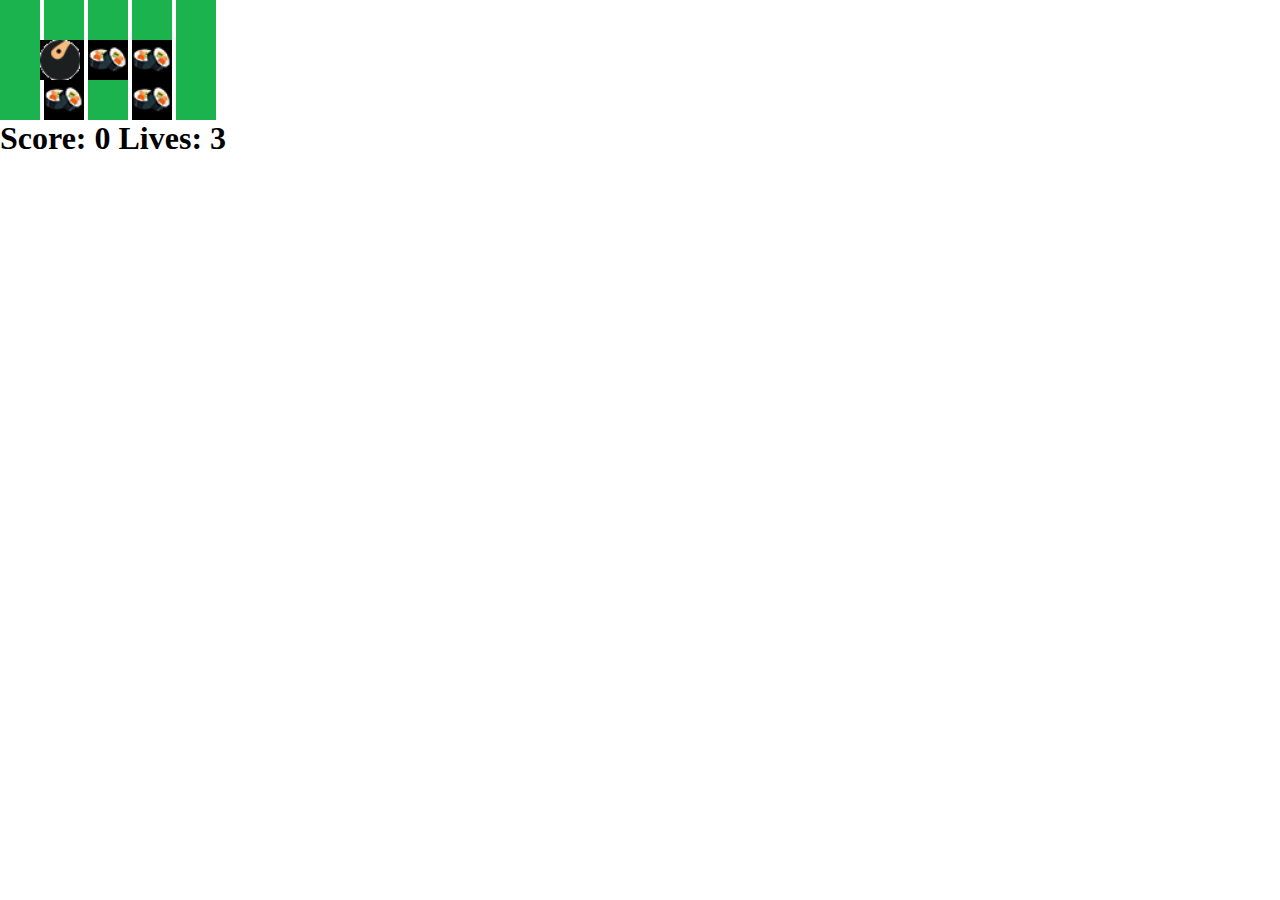
==== ninjaman/index.html @ 0531afe6 "up1" ====
<html>
<head>
    <title>NinjaMan</title>
    <link rel="stylesheet" href="style.css">
</head>
<body>
    <div id='world'>
        <div class='row'>
            <div class='wall'></div>
            <div class='wall'></div>
            <div class='wall'></div>
            <div class='wall'></div>
            <div class='wall'></div>
        </div>
        <div class='row'>
            <div class='wall'></div>
            <div class='blank'></div>
            <div class='sushi'></div>
            <div class='sushi'></div>
            <div class='wall'></div>
        </div>
        <div class='row'>
            <div class='wall'></div>
            <div class='sushi'></div>
            <div class='wall'></div>
            <div class='sushi'></div>
            <div class='wall'></div>
        </div>
    </div>
    <div><h1> Score: <span id="score"> 0 </span> Lives: <span id="lives">3</span></div>
        <div id="NinjaMan"></div>
        
        <script src="Index.js"></script>
    </body>
</html>
---- ninjaman/style.css ----
* 
{
    margin: 0;
    padding: 0;
}

.row {
    line-height: 0;
}

.wall {
    background-color: rgb(26, 179, 77);
    height: 40px;
    width: 40px;
    display: inline-block;
}

.sushi {
    background-color: rgb(0, 0, 0);
    height: 40px;
    width: 40px;
    display: inline-block;
    background-image: url('imag/sushi.png');
    background-size: contain;
}
.onigiri {
    background-color: rgb(54, 100, 64);
    height: 40px;
    width: 40px;
    display: inline-block;
    background-image: url('imag/onigiri.png');
    background-size: contain;
}

.blank {
    background-color: rgb(0, 0, 0);
    height: 40px;
    width: 40px;
    display: inline-block;
}

#ninjaman {
    background-color: black;
    height: 40px;
    width: 40px;
    display: inline-block;
    background-image: url('imag/ninja.gif');
    background-size: contain;
    position: absolute;
    left: 40px;
    top: 40px;
}
#ghost{
    background-color: black;
    height: 40px;
    width: 40px;
    display: inline-block;
    background-image: url('imag/bluey.gif');
    background-size: contain;
    position: absolute;
    left: 40px;
    top: 40px;
}
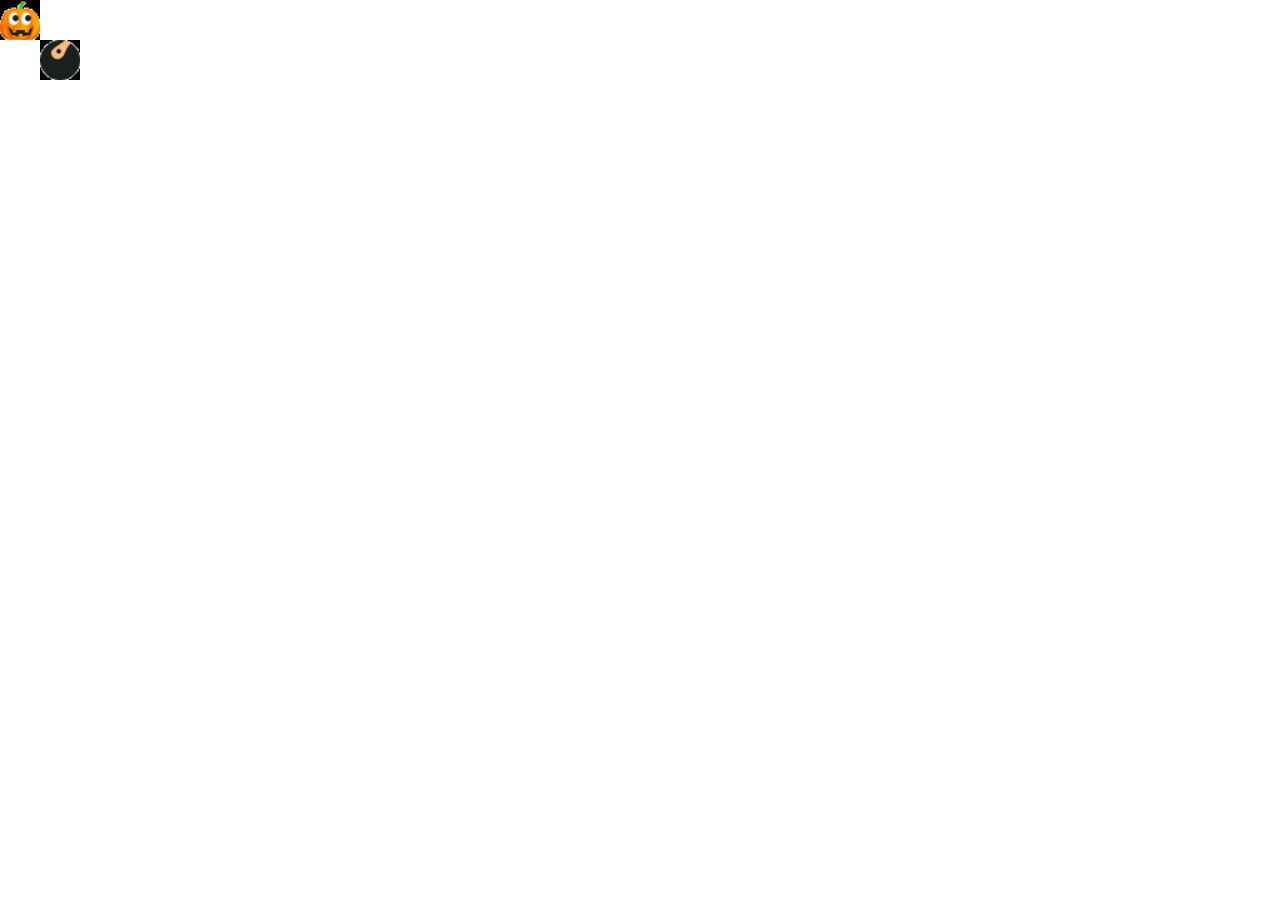
==== commit 36ede293: "a" ====
--- a/ninjaman/index.html
+++ b/ninjaman/index.html
@@ -4,32 +4,12 @@
     <link rel="stylesheet" href="style.css">
 </head>
 <body>
-    <div id='world'>
-        <div class='row'>
-            <div class='wall'></div>
-            <div class='wall'></div>
-            <div class='wall'></div>
-            <div class='wall'></div>
-            <div class='wall'></div>
-        </div>
-        <div class='row'>
-            <div class='wall'></div>
-            <div class='blank'></div>
-            <div class='sushi'></div>
-            <div class='sushi'></div>
-            <div class='wall'></div>
-        </div>
-        <div class='row'>
-            <div class='wall'></div>
-            <div class='sushi'></div>
-            <div class='wall'></div>
-            <div class='sushi'></div>
-            <div class='wall'></div>
-        </div>
-    </div>
-    <div><h1> Score: <span id="score"> 0 </span> Lives: <span id="lives">3</span></div>
-        <div id="NinjaMan"></div>
-        
+    <div id='Red' onclick="myFunction()"></div>
+    <div id='Pinky' onclick="myFunction()"></div>
+    <div id='Bluey' onclick="myFunction()"></div>
+    <div id='Pumpky' onclick="myFunction()"></div>
+    <div id='world'></div>
+    <div id='NinjaMan'></div>
         <script src="Index.js"></script>
     </body>
 </html>--- a/ninjaman/style.css
+++ b/ninjaman/style.css
@@ -24,7 +24,7 @@
     background-size: contain;
 }
 .onigiri {
-    background-color: rgb(54, 100, 64);
+    background-color: rgb(0, 0, 0);
     height: 40px;
     width: 40px;
     display: inline-block;
@@ -39,7 +39,7 @@
     display: inline-block;
 }
 
-#ninjaman {
+#NinjaMan {
     background-color: black;
     height: 40px;
     width: 40px;
@@ -50,7 +50,7 @@
     left: 40px;
     top: 40px;
 }
-#ghost{
+#Bluey{
     background-color: black;
     height: 40px;
     width: 40px;
@@ -58,6 +58,32 @@
     background-image: url('imag/bluey.gif');
     background-size: contain;
     position: absolute;
-    left: 40px;
-    top: 40px;
+}
+#Pumpky {
+    background-color: black;
+    height: 40px;
+    width: 40px;
+    display: inline-block;
+    background-image: url('imag/pumpky.gif');
+    background-size: contain;
+    position: absolute;
+
+}
+#Pinky {
+    background-color: black;
+    height: 40px;
+    width: 40px;
+    display: inline-block;
+    background-image: url('imag/pinky.gif');
+    background-size: contain;
+    position: absolute;
+}
+#Red {
+    background-color: black;
+    height: 40px;
+    width: 40px;
+    display: inline-block;
+    background-image: url('imag/red.gif');
+    background-size: contain;
+    position: absolute;
 }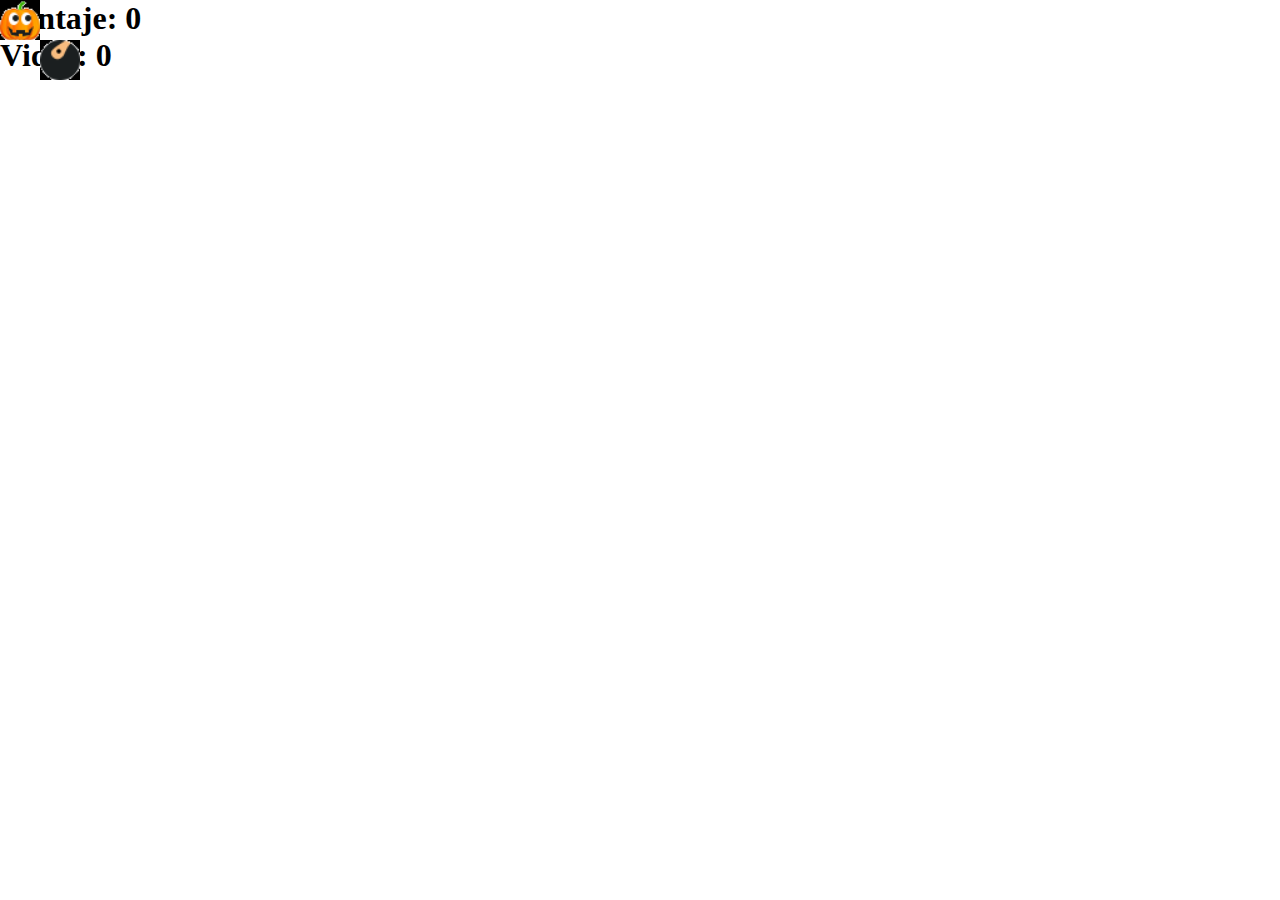
==== commit 1f124ad9: "up1" ====
--- a/ninjaman/index.html
+++ b/ninjaman/index.html
@@ -10,6 +10,8 @@
     <div id='Pumpky' onclick="myFunction()"></div>
     <div id='world'></div>
     <div id='NinjaMan'></div>
+    <div><h1 id="titulo">Puntaje: 0</h1></div>
+    <div><h1 id="Vidas">Vidas: 0</h1></div>
         <script src="Index.js"></script>
     </body>
 </html>